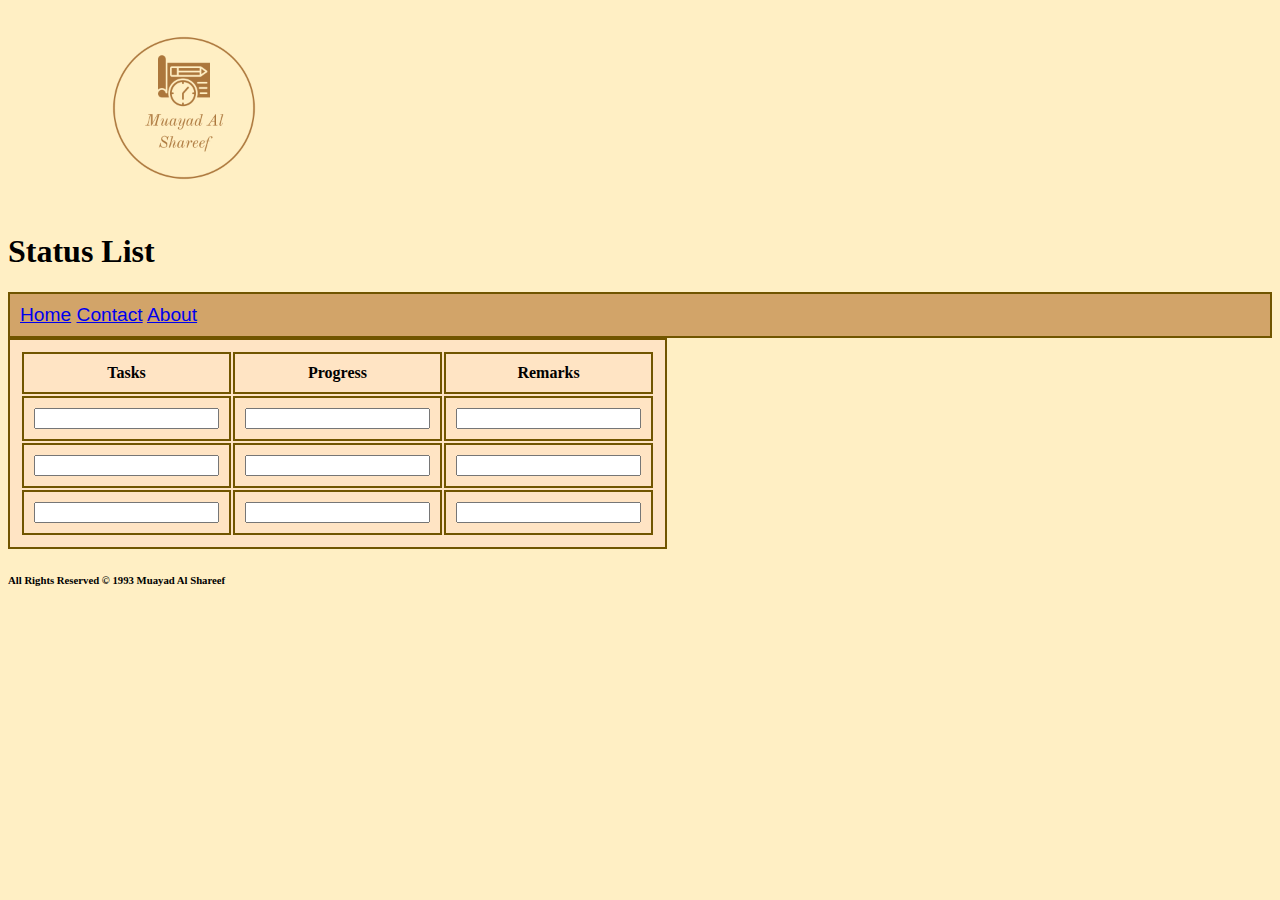
==== Index.html @ 265bf2bd "V1.0-17-4-2022-NoStyle" ====
<!DOCTYPE html>
<html lang="en">
<head>
    <meta charset="UTF-8">
    <meta http-equiv="X-UA-Compatible" content="IE=edge">
    <meta name="viewport" content="width=device-width, initial-scale=1.0">
    <title>Document</title>
</head>
<body style="background-color:rgb(255, 239, 196);">
    <header>
        <style>div {
            font-style: unset;
            font-weight: 500 ;
            font-size: larger;
            font-family: 'Gill Sans', 'Gill Sans MT', Calibri, 'Trebuchet MS', sans-serif;
            background-color: rgba(174, 103, 31, 0.553);
            padding: 10px;
            border: 2px solid rgb(113, 85, 0);}
            </style>
        <Span><img id="Logo" src="Assets/Muayad Al Shareef-logos_transparent.png" alt="Logo" style="width: 200px;height:200px;margin-left: 2cm;"></Span><span><h1>Status List</h1>
            <div class="topnav">
                <a class="active" href="Index.html">Home</a>
                <a href="About.html">Contact</a>
                <a href="About.html">About</a>
              </div>
    </header>
    <main>
        <style>table, th, td {
            background-color: bisque;
            padding: 10px;
            border: 2px solid rgb(113, 85, 0);}
            </style>
        <table>
            <tr>
            <th>Tasks</th>
            <th>Progress</th>
            <th>Remarks</th>

            
        </tr>
        <tr>
            <th><input type="text"></th>
            <th><input type="number"></th>
            <th><input type="text"></th>

            
        </tr>
        <tr>
            <th><input type="text"></th>
            <th><input type="number"></th>
            <th><input type="text"></th>

            
        </tr>
        <tr>
            <th><input type="text"></th>
            <th><input type="number"></th>
            <th><input type="text"></th>

        </tr>
</table>
    </main>

    <footer>
        <p>
            <h6>All Rights Reserved &copy 1993 Muayad Al Shareef</h1>
        </p>
</body>
</html>
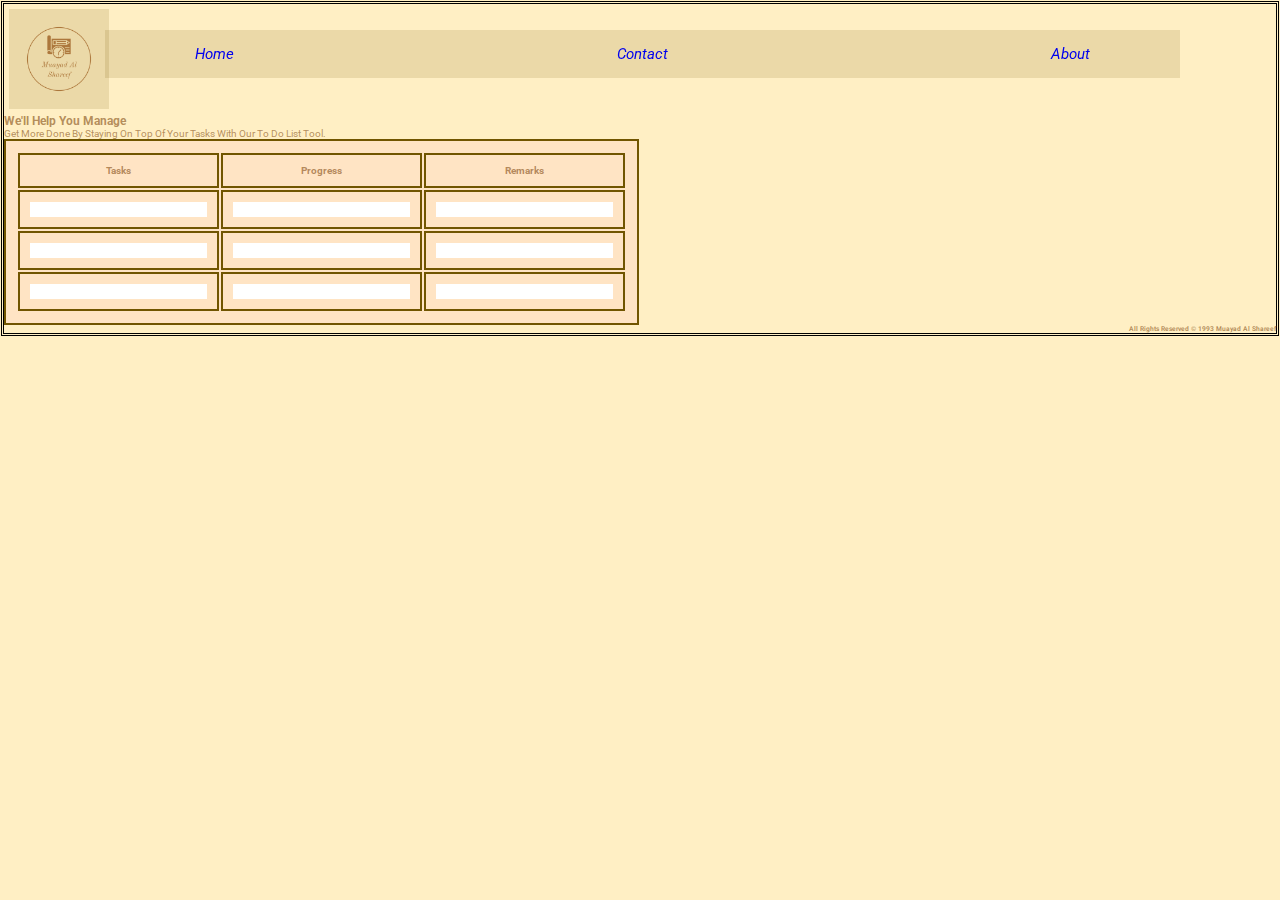
==== commit fdd8ca6d: "V1.1-Some-Style-19-4-2022" ====
--- a/Index.html
+++ b/Index.html
@@ -5,31 +5,28 @@
     <meta http-equiv="X-UA-Compatible" content="IE=edge">
     <meta name="viewport" content="width=device-width, initial-scale=1.0">
     <title>Document</title>
+    <link rel="StyleSheet" href="./CSS/Style.css">
+    <link rel="stylesheet" href="https://cdnjs.cloudflare.com/ajax/libs/font-awesome/5.15.4/css/all.min.css">
+
 </head>
-<body style="background-color:rgb(255, 239, 196);">
+<body>
     <header>
-        <style>div {
-            font-style: unset;
-            font-weight: 500 ;
-            font-size: larger;
-            font-family: 'Gill Sans', 'Gill Sans MT', Calibri, 'Trebuchet MS', sans-serif;
-            background-color: rgba(174, 103, 31, 0.553);
-            padding: 10px;
-            border: 2px solid rgb(113, 85, 0);}
-            </style>
-        <Span><img id="Logo" src="Assets/Muayad Al Shareef-logos_transparent.png" alt="Logo" style="width: 200px;height:200px;margin-left: 2cm;"></Span><span><h1>Status List</h1>
-            <div class="topnav">
-                <a class="active" href="Index.html">Home</a>
-                <a href="About.html">Contact</a>
-                <a href="About.html">About</a>
-              </div>
+        <a href="">
+          <img src="Assets/Muayad Al Shareef-logos_transparent.png" alt="Logo">
+        </a>
+    
+        <nav class="topnav">
+            <a href="Index.html">Home</a>
+            <a href="About.html">Contact</a>
+            <a href="About.html">About</a>
+        </nav>
     </header>
+    <section class="home" id="home">
+        <h3>We'll Help You Manage</h3>
+        <p>Get more done by staying on top of your tasks with our to do list tool.</p>
+      </section>
+
     <main>
-        <style>table, th, td {
-            background-color: bisque;
-            padding: 10px;
-            border: 2px solid rgb(113, 85, 0);}
-            </style>
         <table>
             <tr>
             <th>Tasks</th>
--- a/CSS/Style.css
+++ b/CSS/Style.css
@@ -0,0 +1,98 @@
+@import url('https://fonts.googleapis.com/css2?family=Roboto:wght@100;300;400;500;700;900&display=swap');
+  
+  * {
+    text-decoration: none;
+    font-family: 'Roboto', sans-serif;
+    margin: 0;
+    padding: 0;
+    outline: none;
+    border: none;
+    text-decoration: none;
+    text-transform: capitalize;
+    box-sizing: border-box;
+    transition: 0.3s linear;
+  }
+  
+  html {
+    font-size: 62.5%;
+    overflow-x: hidden;
+    scroll-behavior: smooth;
+  }
+  
+body {
+    border-style: double;
+    border-color: black;
+    background-color: rgb(255, 239, 196);
+    color: rgba(117, 58, 0, 0.553);
+    align-items: center;
+    font-size: 1rem;
+    margin: 0.1rem;
+
+}
+
+div {
+    font-style: unset;
+    font-weight: 500 ;
+    font-size: larger;
+    font-family: 'Gill Sans', 'Gill Sans MT', Calibri, 'Trebuchet MS', sans-serif;
+    background-color: rgba(174, 103, 31, 0.553);
+    padding: 10px;
+    border: 2px solid rgb(113, 85, 0);
+}
+img{
+    height: 10rem; width: 10rem;
+    padding: 0.5rem;
+    margin: 0.5rem;
+    display: flex;
+    background-color: rgba(125, 98, 16, 0.154);
+}
+nav {
+    border: 1rem;
+    border-color: black;
+    font-size: 1.5rem;
+    font-family: 'Times New Roman', Times, serif;
+    font-style: oblique;
+    background-color: rgba(125, 98, 16, 0.154);
+    color: rgb(148, 121, 39);
+    border-bottom: 1rem;
+    display: flex;
+    padding: 1.5rem 7%;
+    justify-content: space-between;
+    align-items: center;
+    position: fixed;
+    top: 3rem;
+    right: 10rem;
+    left: 10.5rem;
+    z-index: 1000;
+}
+table, th, td {
+    background-color: bisque;
+    padding: 10px;
+    border: 2px solid rgb(113, 85, 0);
+}
+main {
+    left: 10.5rem;
+}
+.personal {
+    border-radius: 50%;
+    width: 200px;
+    height: 200px;
+}
+.name {
+text-align: center;
+}
+h2 {
+    text-decoration: underline;
+}
+
+form {
+justify-self: center;
+position: relative;
+align-self: center;    
+align-content: center;
+width: 25rem;
+}
+
+h6 {
+    text-align: end;
+}